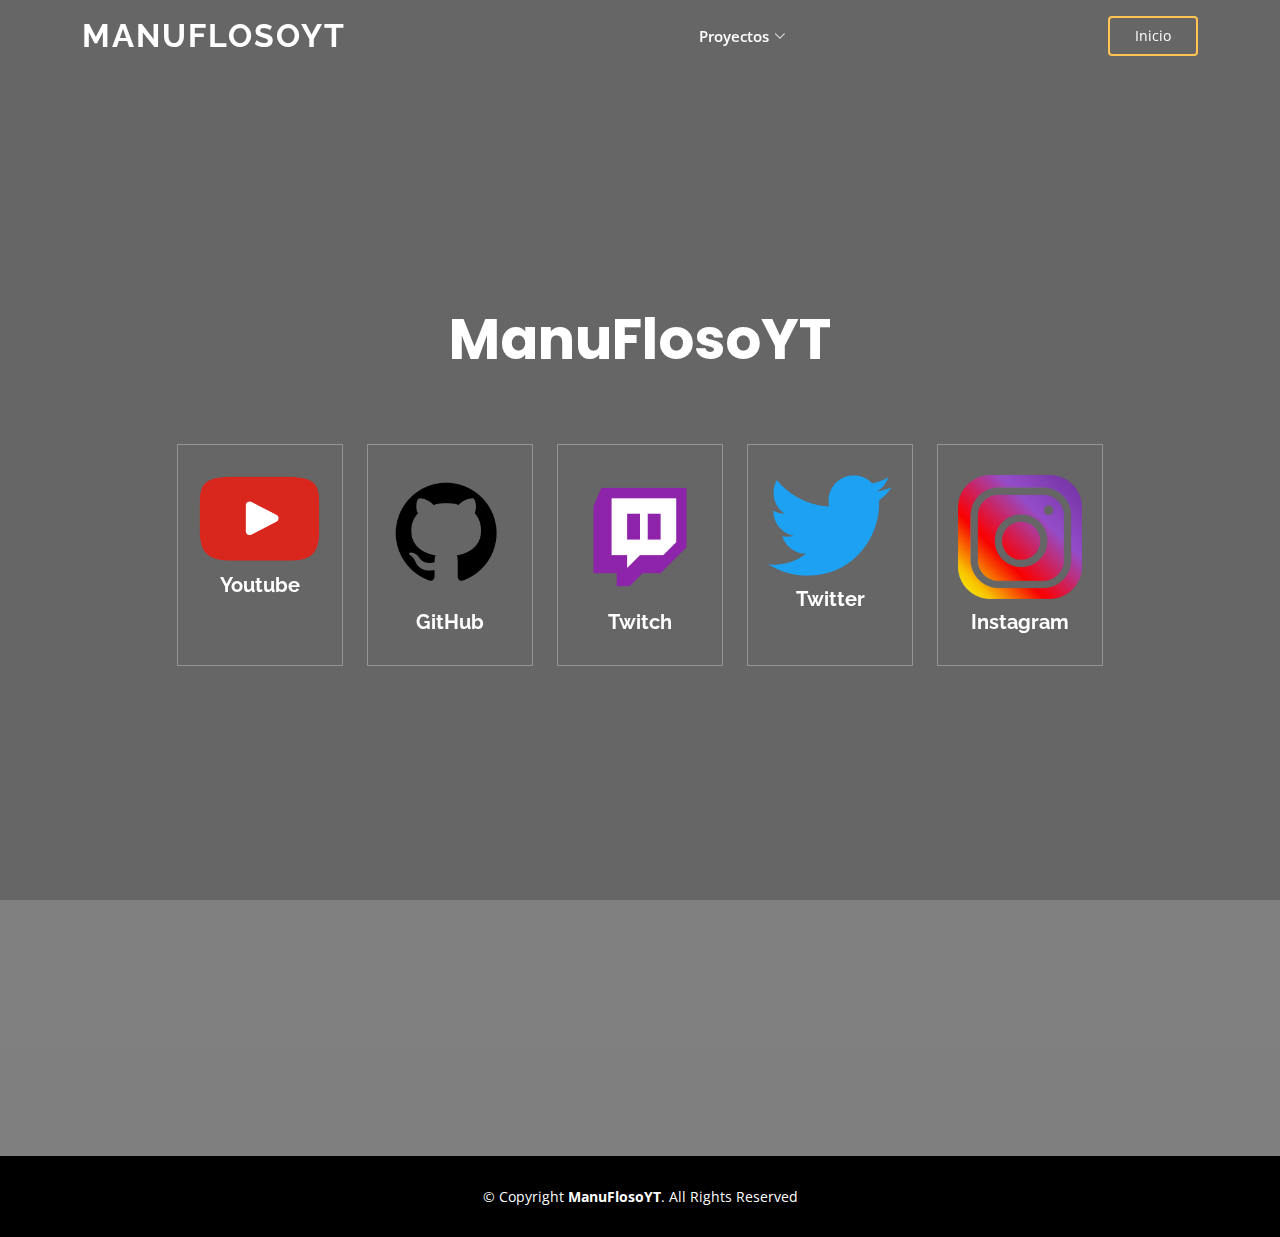
==== index.html @ 78b94d53 "main" ====
<!DOCTYPE html>
<html lang="es">
<head>
  <meta charset="utf-8">
  <meta content="width=device-width, initial-scale=1.0, maximum-scale=1, user-scalable=0" name="viewport">
  
  <title>ManuFlosoYT</title>
  <meta content="" name="description">
  <meta content="" name="keywords">

  <!-- Favicons -->
  <link href="assets/img/Foto RTX Cuadrada.png" rel="icon">
  <link href="assets/img/Foto RTX Cuadrada.png" rel="apple-touch-icon">

  <!-- Google Fonts -->
  <link href="https://fonts.googleapis.com/css?family=Open+Sans:300,300i,400,400i,600,600i,700,700i|Raleway:300,300i,400,400i,500,500i,600,600i,700,700i|Poppins:300,300i,400,400i,500,500i,600,600i,700,700i" rel="stylesheet">

  <!-- Vendor CSS Files -->
  <link href="assets/vendor/aos/aos.css" rel="stylesheet">
  <link href="assets/vendor/bootstrap/css/bootstrap.min.css" rel="stylesheet">
  <link href="assets/vendor/bootstrap-icons/bootstrap-icons.css" rel="stylesheet">
  <link href="assets/vendor/boxicons/css/boxicons.min.css" rel="stylesheet">
  <link href="assets/vendor/glightbox/css/glightbox.min.css" rel="stylesheet">
  <link href="assets/vendor/remixicon/remixicon.css" rel="stylesheet">
  <link href="assets/vendor/swiper/swiper-bundle.min.css" rel="stylesheet">

  <!-- Main CSS File -->
  <link href="assets/css/style.css" rel="stylesheet">
</head>
<body>

  <!-- ======= Header ======= -->
  <header id="header" class="fixed-top "> 
    <div class="container d-flex align-items-center justify-content-lg-between">

      <h1 class="logo me-auto me-lg-0"><a href="index.html">ManuFlosoYT</a></h1>

      <nav id="navbar" class="navbar order-last order-lg-0">
        <ul>
          <li class="dropdown"><a href="#"><span>Proyectos</span> <i class="bi bi-chevron-down"></i></a>
            <ul>
              <li class="dropdown"><a href="#"><span>Minecraft Modding</span> <i class="bi bi-chevron-right"></i></a>
                <ul>
                  <li><a href="https://www.curseforge.com/minecraft/mc-mods/super-mod-de-manuflosoyt">Random Super Mod</a></li>
                  <li><a href="https://www.curseforge.com/minecraft/mc-mods/manuflosoyt-jam">ManuFlosoYT's JAM</a></li>
                  <li><a href="https://www.curseforge.com/minecraft/mc-mods/fabric-game-tweaks">Fabric Game Tweaks</a></li>
                  <li><a href="https://www.curseforge.com/minecraft/modpacks/spainrp">SpainRP</a></li>
                </ul>
              <li class="dropdown"><a href="#"><span>Unity</span> <i class="bi bi-chevron-right"></i></a>
                <ul>
                  <li><a href="https://github.com/ManuFlosoYT/GameCollection/releases">GameCollection </a></li>
                  <li><a href="https://github.com/ManuFlosoYT/BolaVa/releases">BolaVa</a></li>
                  <li><a href="https://github.com/ManuFlosoYT/WinCalc/releases">WinCalc</a></li>
                </ul>
            </ul>
          </li>
        </ul>
        <i class="bi bi-list mobile-nav-toggle"></i>
      </nav><!-- .navbar -->

      <a href="#" class="get-started-btn scrollto">Inicio</a>

    </div>
  </header><!-- End Header -->

  <!-- ======= Hero Section ======= -->
  <section id="hero" class="d-flex align-items-center justify-content-center">
    <div class="container" data-aos="fade-up">

      <div class="row justify-content-center" data-aos="fade-up" data-aos-delay="150">
        <div class="col-xl-6 col-lg-8">
          <h1>ManuFlosoYT</h1>
        </div>
      </div>

      <div class="row gy-4 mt-5 justify-content-center" data-aos="zoom-in" data-aos-delay="250">
        <div class="col-xl-2 col-md-4">
          <div class="icon-box">
            <i><img src="assets/img/youtube.png" alt="" class="img-fluid"></i>
            <h3><a href="https://www.youtube.com/channel/UCz75MGvahZUye8Np3CJRVmQ">Youtube</a></h3>
          </div>
        </div>
        <div class="col-xl-2 col-md-4">
          <div class="icon-box">
            <i><img src="assets/img/github.png" alt="" class="img-fluid"></i>
            <h3><a href="https://github.com/ManuFlosoYT">GitHub</a></h3>
          </div>
        </div>
        <div class="col-xl-2 col-md-4">
          <div class="icon-box">
            <i><img src="assets/img/twitch.png" alt="" class="img-fluid"></i>
            <h3><a href="https://www.twitch.tv/manuflosoyt">Twitch</a></h3>
          </div>
        </div>
        <div class="col-xl-2 col-md-4">
          <div class="icon-box">
            <i><img src="assets/img/twitter.png" alt="" class="img-fluid"></i>
            <h3><a href="https://twitter.com/ManuFlosoYT">Twitter</a></h3>
          </div>
        </div>
        <div class="col-xl-2 col-md-4">
          <div class="icon-box">
            <i><img src="assets/img/instagram.png" alt="" class="img-fluid"></i>
            <h3><a href="https://www.instagram.com/fn.mfl/">Instagram</a></h3>
          </div>
        </div>
      </div>

    </div>
  </section><!-- End Hero -->

  <main id="main">

    
    <!-- ======= Cta Section ======= -->
    <section id="cta" class="cta">
      <div class="container" data-aos="zoom-in">

        <div class="text-center">
          <h3>Descarga la App</h3>
          <p> La aplicación te dará acceso directo a esta página web</p>
          <a class="cta-btn" href="https://github.com/ManuFlosoYT/manuflosoyt.github.io/releases/download/APK/ManuFlosoYT.apk">Descargar</a>
        </div>

      </div>
    </section><!-- End Cta Section -->


  </main><!-- End #main -->

  <!-- ======= Footer ======= -->
  
  <div id="preloader"></div>
  <a href="#" class="back-to-top d-flex align-items-center justify-content-center"><i class="bi bi-arrow-up-short"></i></a>

  <footer id="footer">

    <div class="container">
      <div class="copyright">
        &copy; Copyright <strong><span>ManuFlosoYT</span></strong>. All Rights Reserved
      </div>
    </div>
  </footer>

  

  <!-- Vendor JS Files -->
  <script src="assets/vendor/purecounter/purecounter_vanilla.js"></script>
  <script src="assets/vendor/aos/aos.js"></script>
  <script src="assets/vendor/bootstrap/js/bootstrap.bundle.min.js"></script>
  <script src="assets/vendor/glightbox/js/glightbox.min.js"></script>
  <script src="assets/vendor/isotope-layout/isotope.pkgd.min.js"></script>
  <script src="assets/vendor/swiper/swiper-bundle.min.js"></script>

  <script src="assets/js/main.js"></script>
</body>
</html>
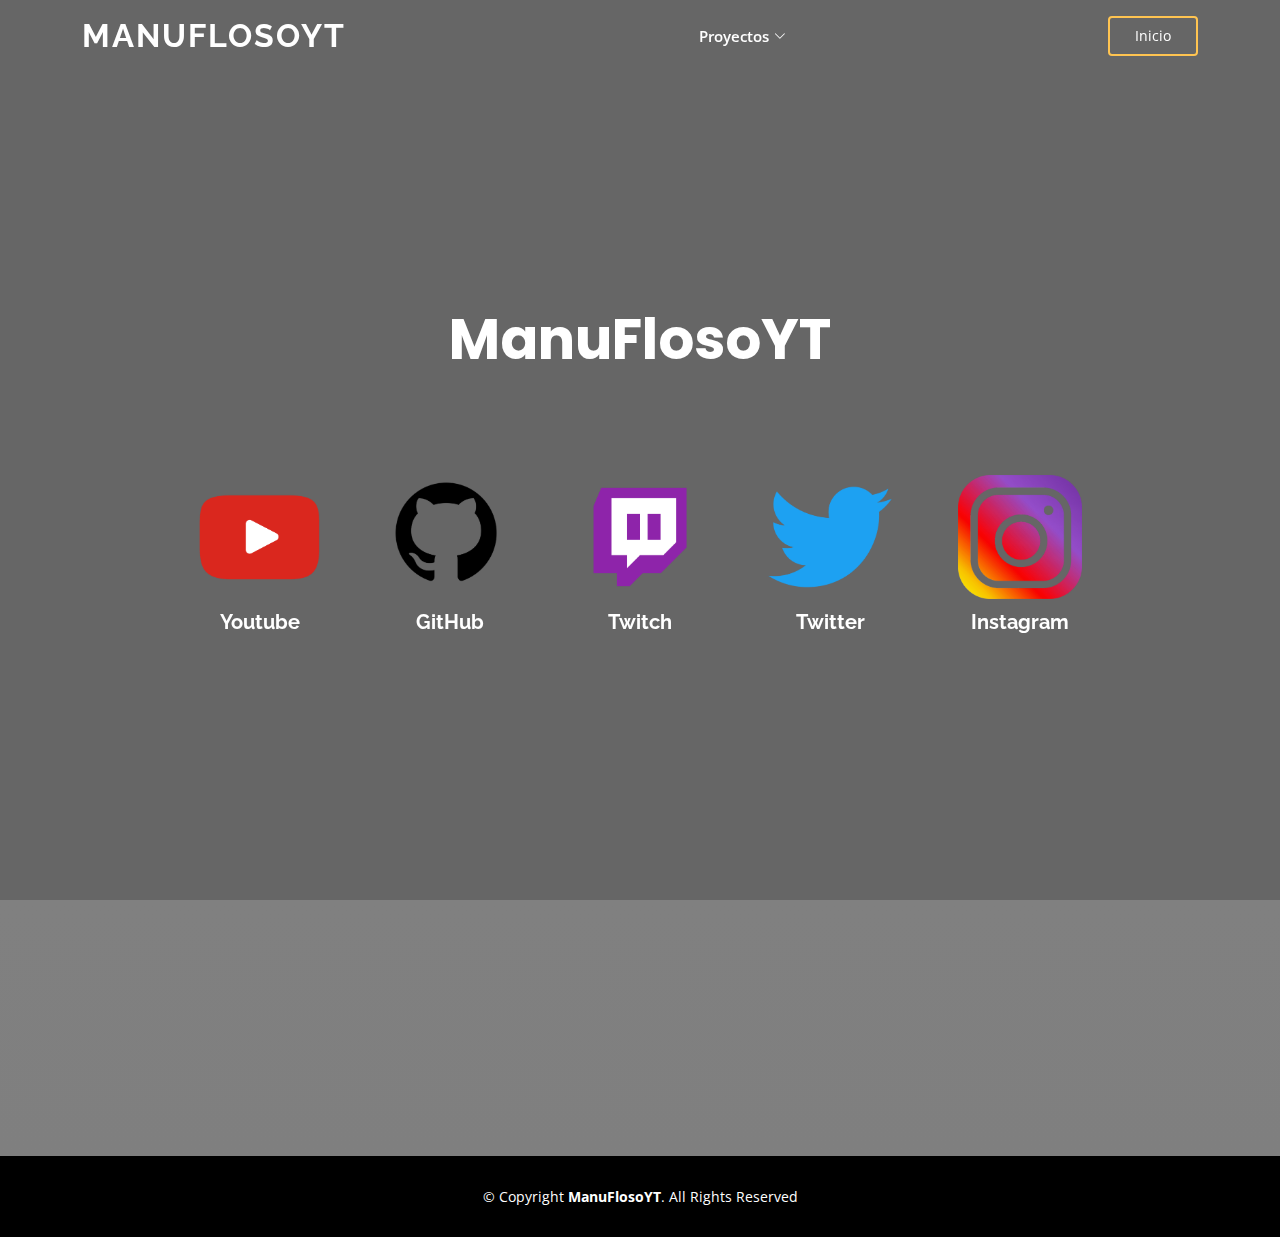
==== commit d8e11f42: "random super mod" ====
--- a/index.html
+++ b/index.html
@@ -41,7 +41,7 @@
             <ul>
               <li class="dropdown"><a href="#"><span>Minecraft Modding</span> <i class="bi bi-chevron-right"></i></a>
                 <ul>
-                  <li><a href="https://www.curseforge.com/minecraft/mc-mods/super-mod-de-manuflosoyt">Random Super Mod</a></li>
+                  <li><a href="RandomSuperMod.html">Random Super Mod</a></li>
                   <li><a href="https://www.curseforge.com/minecraft/mc-mods/manuflosoyt-jam">ManuFlosoYT's JAM</a></li>
                   <li><a href="https://www.curseforge.com/minecraft/mc-mods/fabric-game-tweaks">Fabric Game Tweaks</a></li>
                   <li><a href="https://www.curseforge.com/minecraft/modpacks/spainrp">SpainRP</a></li>
--- a/assets/css/style.css
+++ b/assets/css/style.css
@@ -452,7 +452,7 @@
 #hero .icon-box {
   padding: 30px 20px;
   transition: ease-in-out 0.3s;
-  border: 1px solid rgba(255, 255, 255, 0.3);
+  border: 1px solid rgba(255, 255, 255, 0);
   height: 100%;
   text-align: center;
 }
@@ -506,6 +506,7 @@
     line-height: 24px;
   }
 }
+
 
 /*--------------------------------------------------------------
 # Sections General
@@ -739,4 +740,147 @@
   text-align: center;
   font-size: 13px;
   color: #fff;
-}+}
+
+/*--------------------------------------------------------------
+# RSM
+--------------------------------------------------------------*/
+#RSM {
+  width: 100%;
+  height: 100vh;
+  background: url("../img/Foto RTX.png") top center;
+  background-size: cover;
+  position: relative;
+}
+
+#RSM:before {
+  content: "";
+  background: rgba(0, 0, 0, 0.6);
+  position: absolute;
+  bottom: 0;
+  top: 0;
+  left: 0;
+  right: 0;
+}
+
+#RSM .container {
+  position: relative;
+  padding-top: 74px;
+  text-align: center;
+}
+
+#RSM h1 {
+  margin: 0;
+  font-size: 56px;
+  font-weight: 700;
+  line-height: 64px;
+  color: #fff;
+  font-family: "Poppins", sans-serif;
+}
+
+#RSM h1 span {
+  color: #ffc451;
+}
+
+#RSM h2 {
+  color: rgba(255, 255, 255, 0.9);
+  margin: 10px 0 0 0;
+  font-size: 24px;
+}
+
+#RSM .icon-box {
+  padding: 30px 20px;
+  transition: ease-in-out 0.3s;
+  border: 1px solid rgba(255, 255, 255, 0);
+  height: 100%;
+  text-align: center;
+}
+
+#RSM .icon-box i {
+  font-size: 32px;
+  line-height: 1;
+  color: #ffc451;
+}
+
+#RSM .icon-box h3 {
+  font-weight: 700;
+  margin: 10px 0 0 0;
+  padding: 0;
+  line-height: 1;
+  font-size: 20px;
+  line-height: 26px;
+}
+
+#RSM .icon-box h3 a {
+  color: #fff;
+  transition: ease-in-out 0.3s;
+}
+
+#RSM .icon-box h3 a:hover {
+  color: #ffc451;
+}
+
+#RSM .icon-box:hover {
+  border-color: #ffc451;
+}
+
+@media (min-width: 1024px) {
+  #RSM {
+    background-attachment: fixed;
+  }
+}
+
+@media (max-width: 768px) {
+  #RSM {
+    height: auto;
+  }
+
+  #RSM h1 {
+    font-size: 28px;
+    line-height: 36px;
+  }
+
+  #RSM h2 {
+    font-size: 20px;
+    line-height: 24px;
+  }
+}
+
+/*--------------------------------------------------------------
+# RSMDescarga
+--------------------------------------------------------------*/
+.RSMDescarga {
+  background: linear-gradient(rgba(2, 2, 2, 0.5), rgba(0, 0, 0, 0.5)), url("../RandomSuperMod/MinecraftForge.jpeg") center center;
+  background-size: cover;
+  padding: 60px 0;
+}
+
+.RSMDescarga h3 {
+  color: #fff;
+  font-size: 28px;
+  font-weight: 700;
+}
+
+.RSMDescarga p {
+  color: #fff;
+}
+
+.RSMDescarga .RSMDescarga-btn {
+  font-family: "Raleway", sans-serif;
+  font-weight: 600;
+  font-size: 16px;
+  letter-spacing: 1px;
+  display: inline-block;
+  padding: 8px 28px;
+  border-radius: 4px;
+  transition: 0.5s;
+  margin-top: 10px;
+  border: 2px solid #fff;
+  color: #fff;
+}
+
+.RSMDescarga .RSMDescarga-btn:hover {
+  background: #ffc451;
+  border-color: #ffc451;
+  color: #151515;
+}
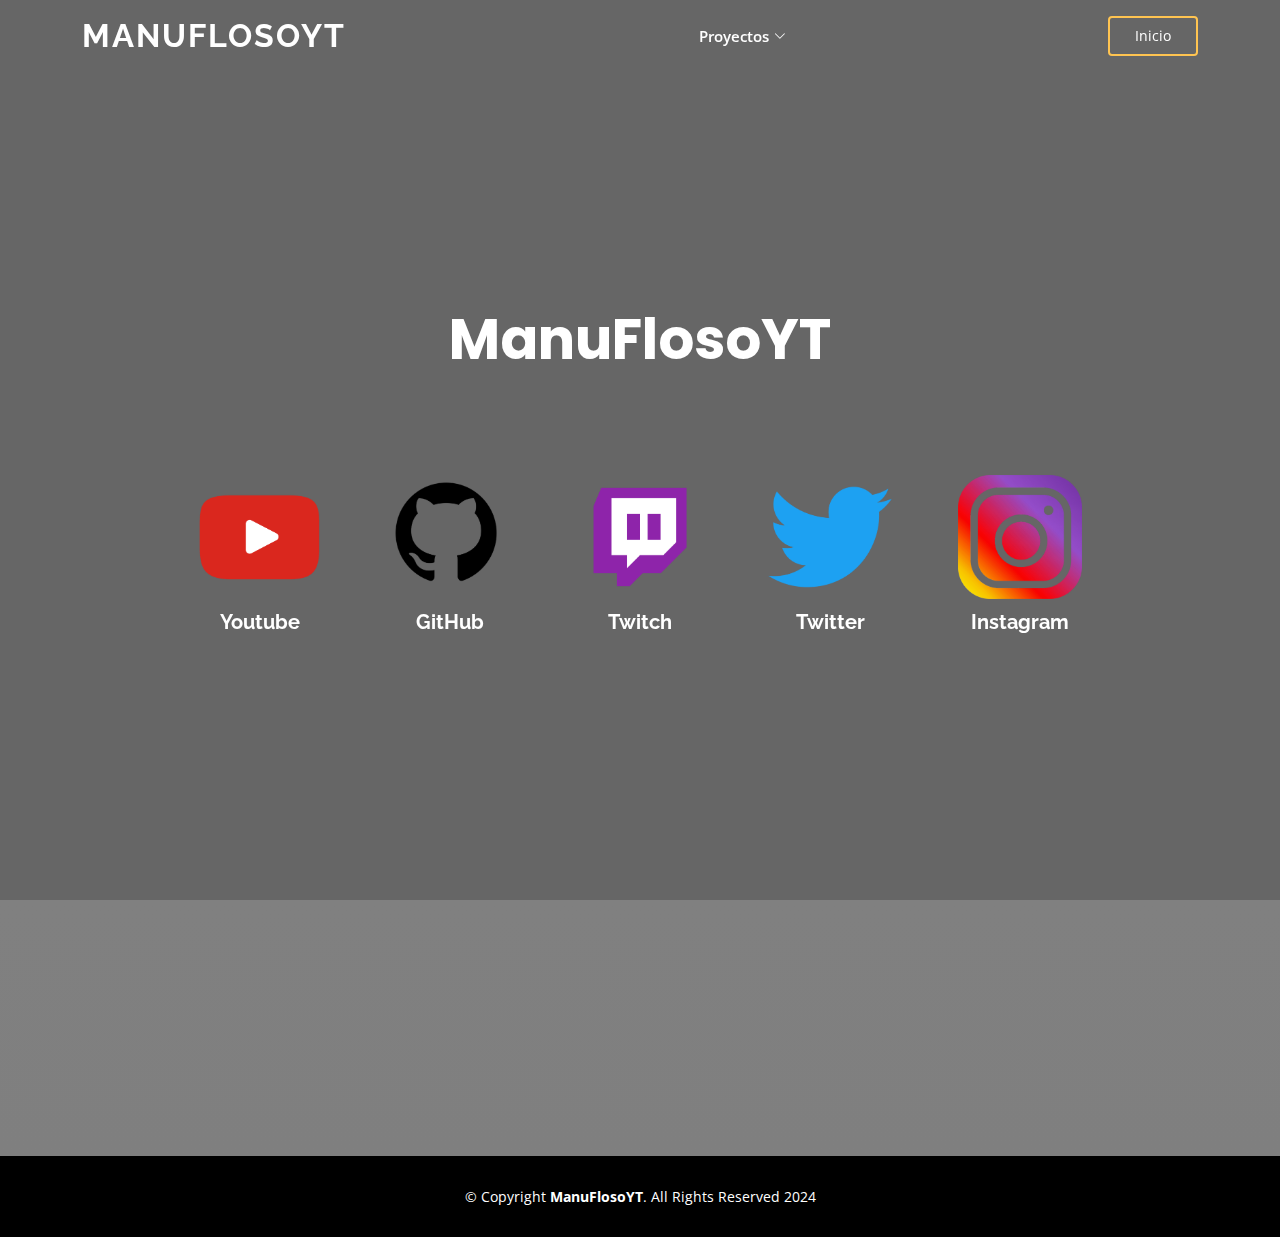
==== commit da8474f3: "añadir FBI y enlace a este repositorio" ====
--- a/index.html
+++ b/index.html
@@ -45,13 +45,21 @@
                   <li><a href="https://www.curseforge.com/minecraft/mc-mods/manuflosoyt-jam">ManuFlosoYT's JAM</a></li>
                   <li><a href="https://www.curseforge.com/minecraft/mc-mods/fabric-game-tweaks">Fabric Game Tweaks</a></li>
                   <li><a href="https://www.curseforge.com/minecraft/modpacks/spainrp">SpainRP</a></li>
-                </ul>
+                </ul></li>
               <li class="dropdown"><a href="#"><span>Unity</span> <i class="bi bi-chevron-right"></i></a>
                 <ul>
                   <li><a href="https://github.com/ManuFlosoYT/GameCollection/releases">GameCollection </a></li>
                   <li><a href="https://github.com/ManuFlosoYT/BolaVa/releases">BolaVa</a></li>
                   <li><a href="https://github.com/ManuFlosoYT/WinCalc/releases">WinCalc</a></li>
-                </ul>
+                </ul></li>
+              <li class="dropdown"><a href="#"><span>Programas</span> <i class="bi bi-chevron-right"></i></a>
+                <ul>
+                  <li><a href="https://github.com/ManuFlosoYT/FastBulkInstaller">Fast Bulk Installer</a></li>
+                </ul></li>
+              <li class="dropdown"><a href="#"><span>Web</span> <i class="bi bi-chevron-right"></i></a>
+                <ul>
+                  <li><a href="https://github.com/ManuFlosoYT/manuflosoyt.github.io">Código fuente</a></li>
+                </ul></li>
             </ul>
           </li>
         </ul>
@@ -137,7 +145,7 @@
 
     <div class="container">
       <div class="copyright">
-        &copy; Copyright <strong><span>ManuFlosoYT</span></strong>. All Rights Reserved
+        &copy; Copyright <strong><span>ManuFlosoYT</span></strong>. All Rights Reserved 2024
       </div>
     </div>
   </footer>
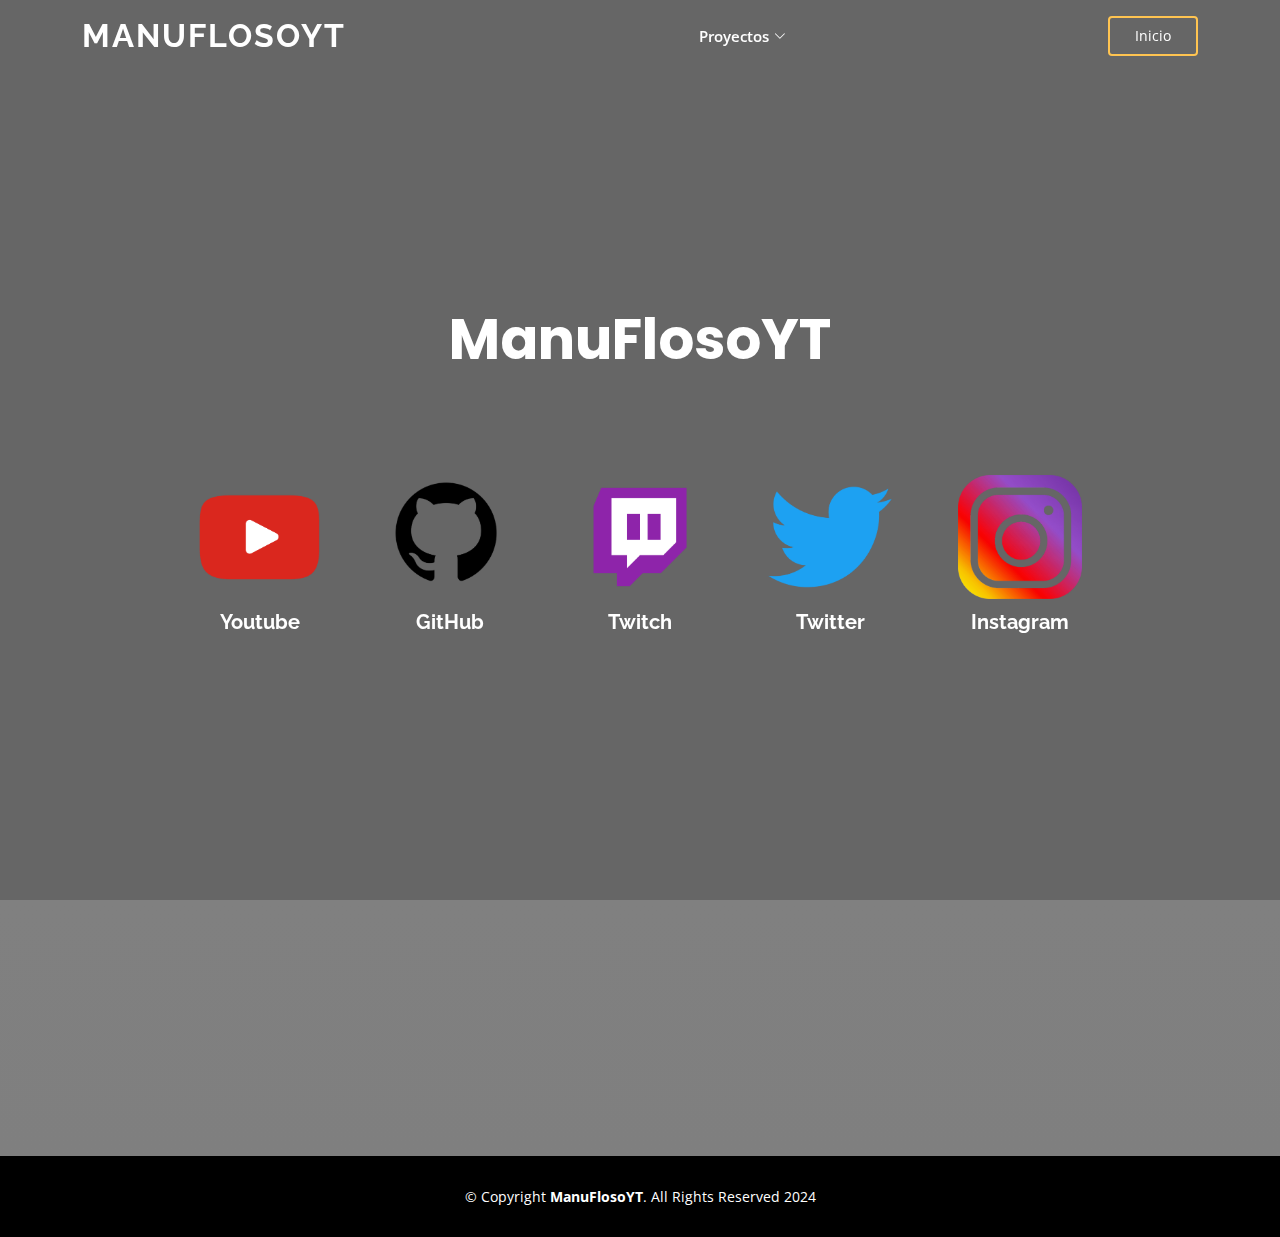
==== commit f6c7f289: "añadido fwd" ====
--- a/index.html
+++ b/index.html
@@ -32,9 +32,9 @@
   <!-- ======= Header ======= -->
   <header id="header" class="fixed-top "> 
     <div class="container d-flex align-items-center justify-content-lg-between">
-
+  
       <h1 class="logo me-auto me-lg-0"><a href="index.html">ManuFlosoYT</a></h1>
-
+  
       <nav id="navbar" class="navbar order-last order-lg-0">
         <ul>
           <li class="dropdown"><a href="#"><span>Proyectos</span> <i class="bi bi-chevron-down"></i></a>
@@ -45,31 +45,40 @@
                   <li><a href="https://www.curseforge.com/minecraft/mc-mods/manuflosoyt-jam">ManuFlosoYT's JAM</a></li>
                   <li><a href="https://www.curseforge.com/minecraft/mc-mods/fabric-game-tweaks">Fabric Game Tweaks</a></li>
                   <li><a href="https://www.curseforge.com/minecraft/modpacks/spainrp">SpainRP</a></li>
-                </ul></li>
+                </ul>
+              </li>
               <li class="dropdown"><a href="#"><span>Unity</span> <i class="bi bi-chevron-right"></i></a>
                 <ul>
                   <li><a href="https://github.com/ManuFlosoYT/GameCollection/releases">GameCollection </a></li>
                   <li><a href="https://github.com/ManuFlosoYT/BolaVa/releases">BolaVa</a></li>
                   <li><a href="https://github.com/ManuFlosoYT/WinCalc/releases">WinCalc</a></li>
-                </ul></li>
+                </ul>
+              </li>
               <li class="dropdown"><a href="#"><span>Programas</span> <i class="bi bi-chevron-right"></i></a>
                 <ul>
                   <li><a href="https://github.com/ManuFlosoYT/FastBulkInstaller">Fast Bulk Installer</a></li>
-                </ul></li>
+                  <li><a href="https://github.com/ManuFlosoYT/FastWebDownloader">Fast Web Downloader</a></li>
+                </ul>
+              </li>
               <li class="dropdown"><a href="#"><span>Web</span> <i class="bi bi-chevron-right"></i></a>
                 <ul>
                   <li><a href="https://github.com/ManuFlosoYT/manuflosoyt.github.io">Código fuente</a></li>
-                </ul></li>
+                </ul>
+              </li>
             </ul>
           </li>
         </ul>
         <i class="bi bi-list mobile-nav-toggle"></i>
-      </nav><!-- .navbar -->
-
+      </nav>
+      
+      <!-- .navbar -->
+  
       <a href="#" class="get-started-btn scrollto">Inicio</a>
-
+  
     </div>
-  </header><!-- End Header -->
+  </header>
+  
+  <!-- End Header -->
 
   <!-- ======= Hero Section ======= -->
   <section id="hero" class="d-flex align-items-center justify-content-center">
--- a/assets/css/style.css
+++ b/assets/css/style.css
@@ -850,7 +850,7 @@
 # RSMDescarga
 --------------------------------------------------------------*/
 .RSMDescarga {
-  background: linear-gradient(rgba(2, 2, 2, 0.5), rgba(0, 0, 0, 0.5)), url("../RandomSuperMod/MinecraftForge.jpeg") center center;
+  background: linear-gradient(rgba(2, 2, 2, 0.5), rgba(0, 0, 0, 0.5)), url("../RandomSuperMod/curseforge.webp") center center;
   background-size: cover;
   padding: 60px 0;
 }
@@ -884,3 +884,44 @@
   border-color: #ffc451;
   color: #151515;
 }
+
+
+
+/*--------------------------------------------------------------
+# RSMDescarga 2
+--------------------------------------------------------------*/
+.RSMDescarga2 {
+  background: linear-gradient(rgba(2, 2, 2, 0.5), rgba(0, 0, 0, 0.5)), url("../RandomSuperMod/modrinth.png") center center;
+  background-size: cover;
+  padding: 60px 0;
+}
+
+.RSMDescarga2 h3 {
+  color: #fff;
+  font-size: 28px;
+  font-weight: 700;
+}
+
+.RSMDescarga2 p {
+  color: #fff;
+}
+
+.RSMDescarga2 .RSMDescarga-btn2 {
+  font-family: "Raleway", sans-serif;
+  font-weight: 600;
+  font-size: 16px;
+  letter-spacing: 1px;
+  display: inline-block;
+  padding: 8px 28px;
+  border-radius: 4px;
+  transition: 0.5s;
+  margin-top: 10px;
+  border: 2px solid #fff;
+  color: #fff;
+}
+
+.RSMDescarga2 .RSMDescarga-btn2:hover {
+  background: #ffc451;
+  border-color: #ffc451;
+  color: #151515;
+}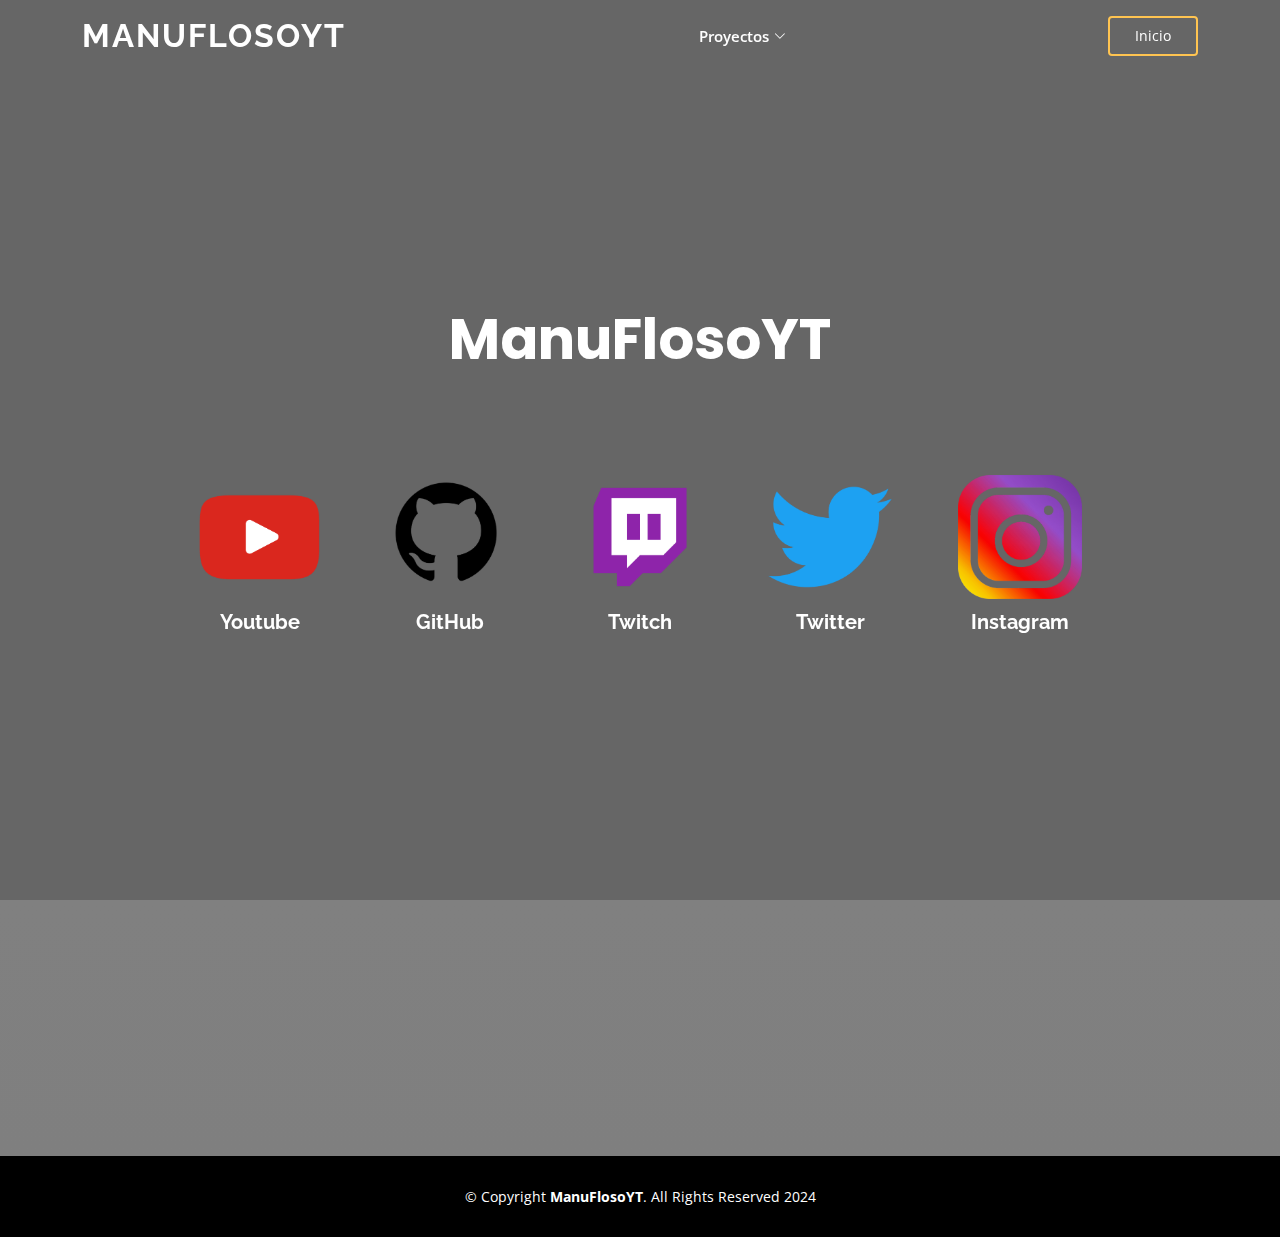
==== commit 7f872d31: "fix" ====
--- a/index.html
+++ b/index.html
@@ -41,7 +41,7 @@
             <ul>
               <li class="dropdown"><a href="#"><span>Minecraft Modding</span> <i class="bi bi-chevron-right"></i></a>
                 <ul>
-                  <li><a href="RandomSuperMod.html">Random Super Mod</a></li>
+                  <li><a href="HTML/RandomSuperMod.html">Random Super Mod</a></li>
                   <li><a href="https://www.curseforge.com/minecraft/mc-mods/manuflosoyt-jam">ManuFlosoYT's JAM</a></li>
                   <li><a href="https://www.curseforge.com/minecraft/mc-mods/fabric-game-tweaks">Fabric Game Tweaks</a></li>
                   <li><a href="https://www.curseforge.com/minecraft/modpacks/spainrp">SpainRP</a></li>
@@ -63,6 +63,7 @@
               <li class="dropdown"><a href="#"><span>Web</span> <i class="bi bi-chevron-right"></i></a>
                 <ul>
                   <li><a href="https://github.com/ManuFlosoYT/manuflosoyt.github.io">Código fuente</a></li>
+                  <li><a href="https://manuflosoyt.github.io/Antologia/">Antología Poética</a></li>
                 </ul>
               </li>
             </ul>
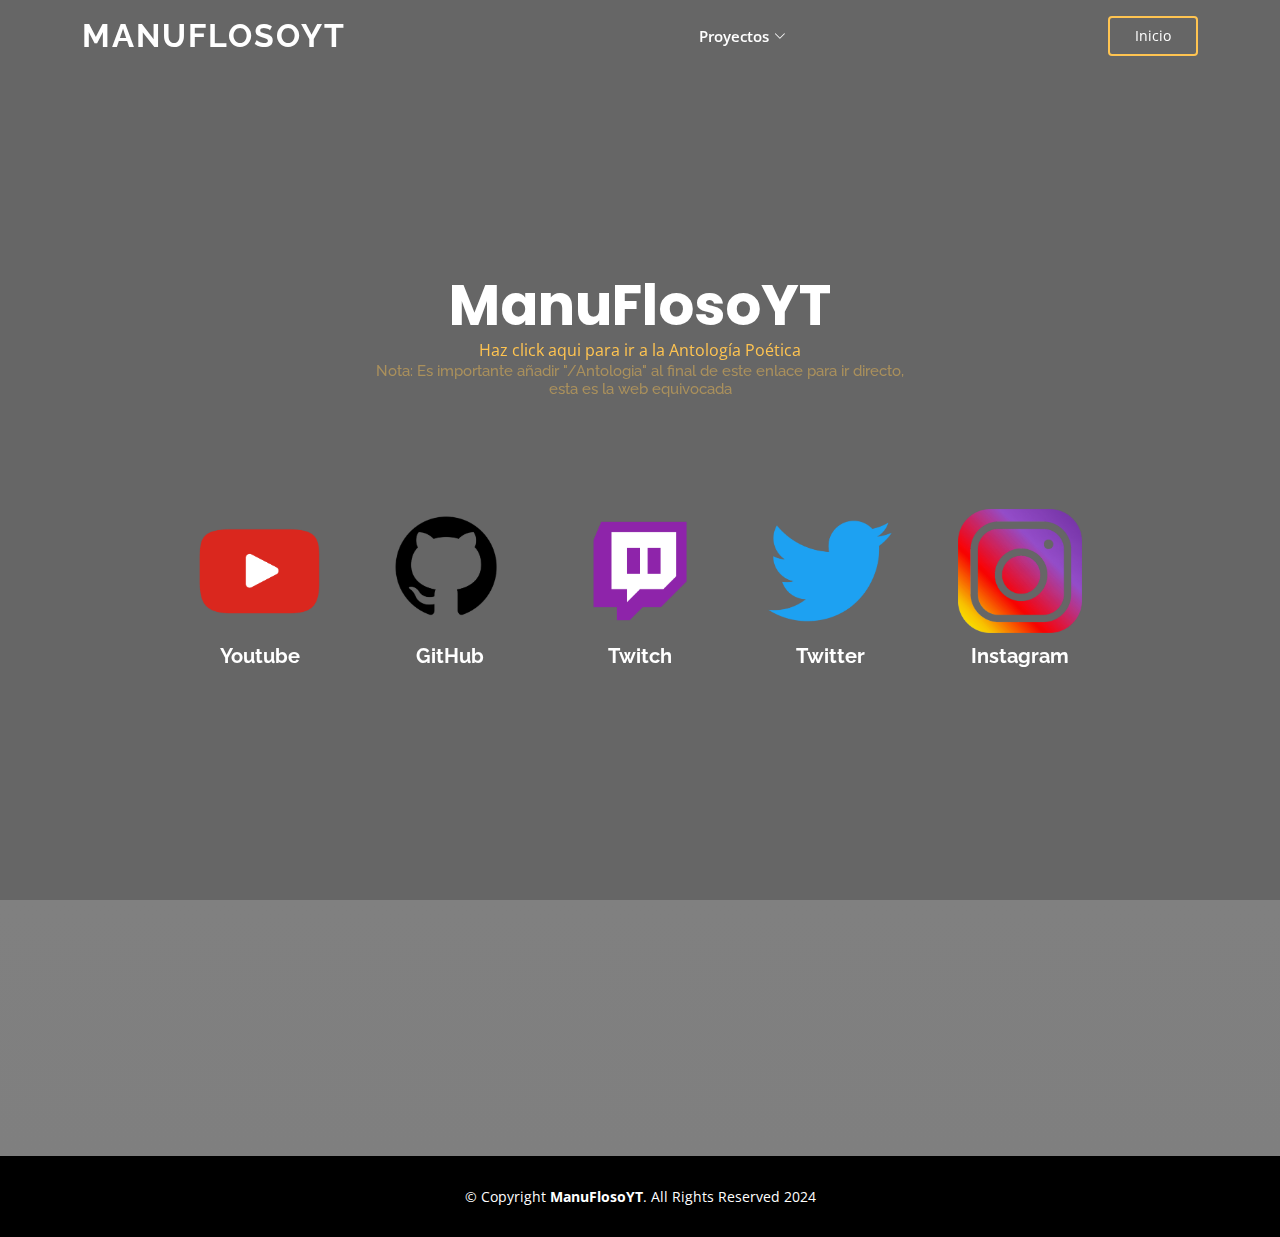
==== commit fb11ea05: "boton antologia" ====
--- a/index.html
+++ b/index.html
@@ -88,6 +88,9 @@
       <div class="row justify-content-center" data-aos="fade-up" data-aos-delay="150">
         <div class="col-xl-6 col-lg-8">
           <h1>ManuFlosoYT</h1>
+          
+          <a class="cta-btn" href="https://manuflosoyt.github.io/Antologia">Haz click aqui para ir a la Antología Poética</a>
+          <h5 class="antologia">Nota: Es importante añadir "/Antologia" al final de este enlace para ir directo, esta es la web equivocada</h5>
         </div>
       </div>
 
--- a/assets/css/style.css
+++ b/assets/css/style.css
@@ -924,4 +924,10 @@
   background: #ffc451;
   border-color: #ffc451;
   color: #151515;
+}
+
+
+.antologia{
+  color:#aa905c;
+  font-size: 15px;
 }